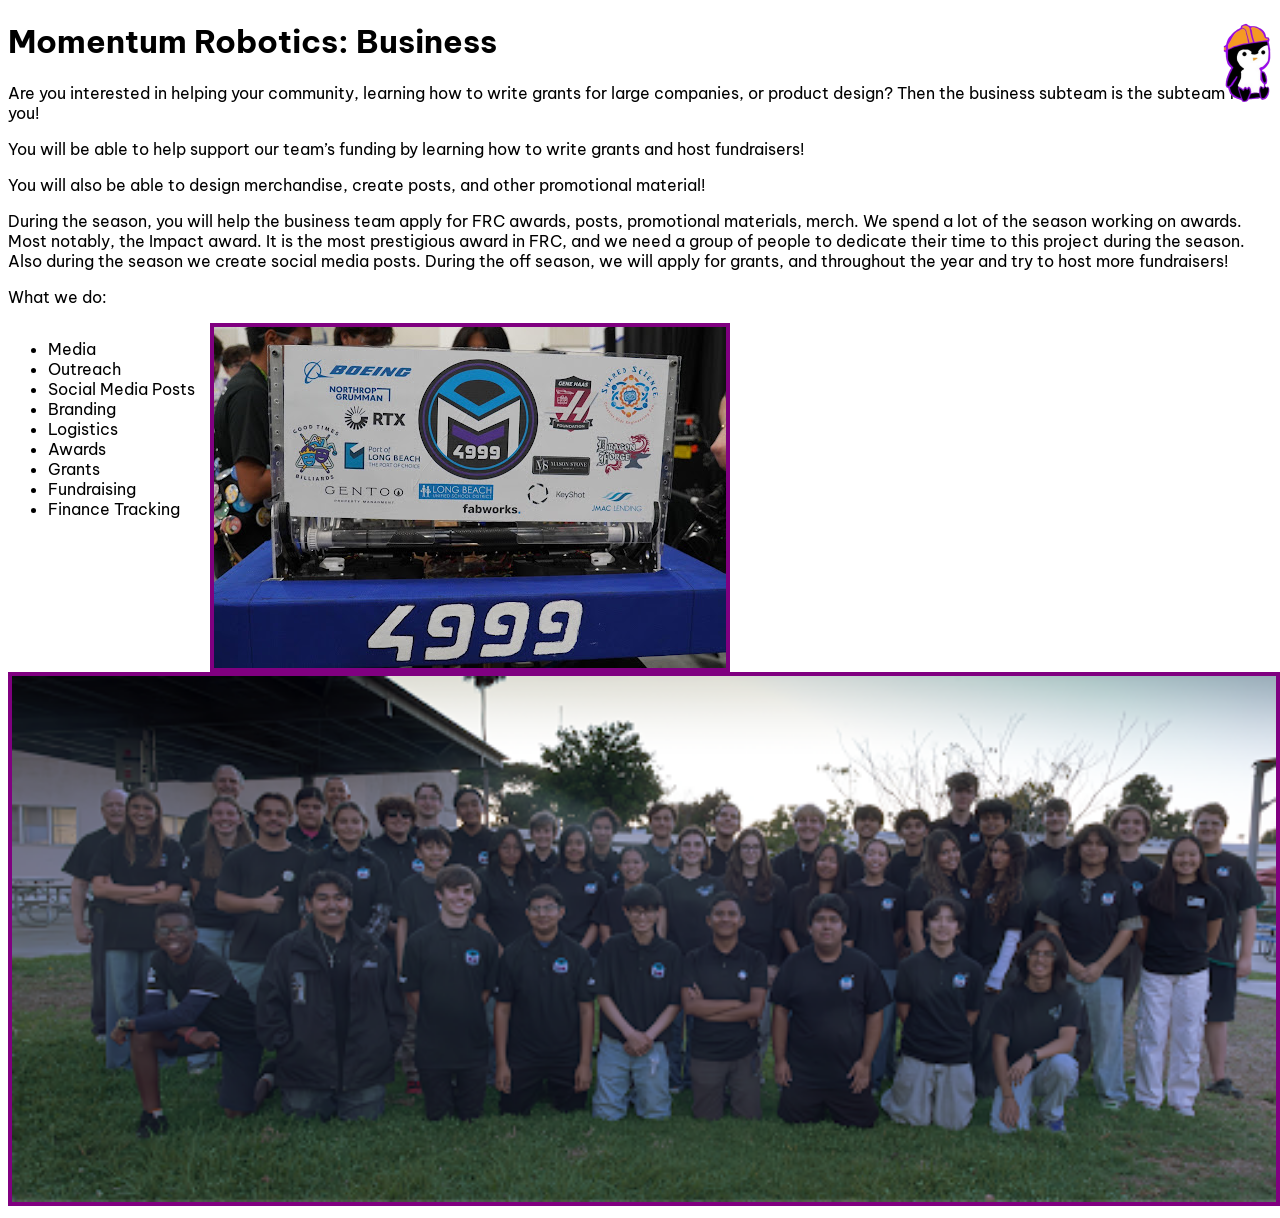
==== business.html @ d18501e2 "Update business.html" ====
<!DOCTYPE html>

<html>
	<head>
		<meta charset="utf-8">
        <meta name="viewport" content="width=device-width, initial-scale=1.0">
		<title>Business Intro</title>
		<base href="https://theelementguy.github.io/programming-website-momentum/">
		<link rel="stylesheet" href="bus-stylesheet.css">
	</head>
	<body>
		<div id="logo-div">
			<h1>Momentum Robotics: Business</h1>
			<img src="penguin.png" id="penguin">
		</div>
		<p>Are you interested in helping your community, learning how to write grants for large companies, or product design? Then the business subteam is the subteam for you!</p>
		<p>You will be able to help support our team’s funding by learning how to write grants and host fundraisers!</p>
		<p>You will also be able to design merchandise, create posts, and other promotional material!</p>
		<p>During the season, you will help the business team apply for FRC awards, posts, promotional materials, merch. We spend a lot of the season working on awards. Most notably, the Impact award. It is the most prestigious award in FRC, and we need a group of people to dedicate their time to this project during the season. Also during the season we create social media posts.  During the off season, we will apply for grants, and throughout the year and try to host more fundraisers!</p>
		<p>What we do:</p>
		<div id="images">
			<ul>
				<li>Media</li>
				<li>Outreach</li>
				<li>Social Media Posts</li>
				<li>Branding</li>
				<li>Logistics</li>
				<li>Awards</li>
				<li>Grants</li>
				<li>Fundraising</li>
				<li>Finance Tracking</li>
			</ul>
			<img src="robot.jpg" class="formatted">
		</div>
		<img src="people.png" class="formatted" width="100%">
	</body>
</html>
---- bus-stylesheet.css ----
@import url('https://fonts.googleapis.com/css2?family=Be+Vietnam+Pro:ital,wght@0,100;0,200;0,300;0,400;0,500;0,600;0,700;0,800;0,900;1,100;1,200;1,300;1,400;1,500;1,600;1,700;1,800;1,900&display=swap');

#images {
	display: flex;
	flex-wrap: wrap;
	gap: 15px;
}

.formatted {
	border: 4px solid purple;
	max-width: 100%;
	height: auto;
}

#logo-div {
	position: relative;
}

#penguin {
	position: absolute;
	top: 0;
	right: 0;

	width: 50px;
	height: auto;
}

h1, p, li {
	color: black;
}

body {
	background-color: white;
}

h1 {
	font-family: "Be Vietnam Pro";
}

p, li {
	font-family: "Be Vietnam Pro";
}
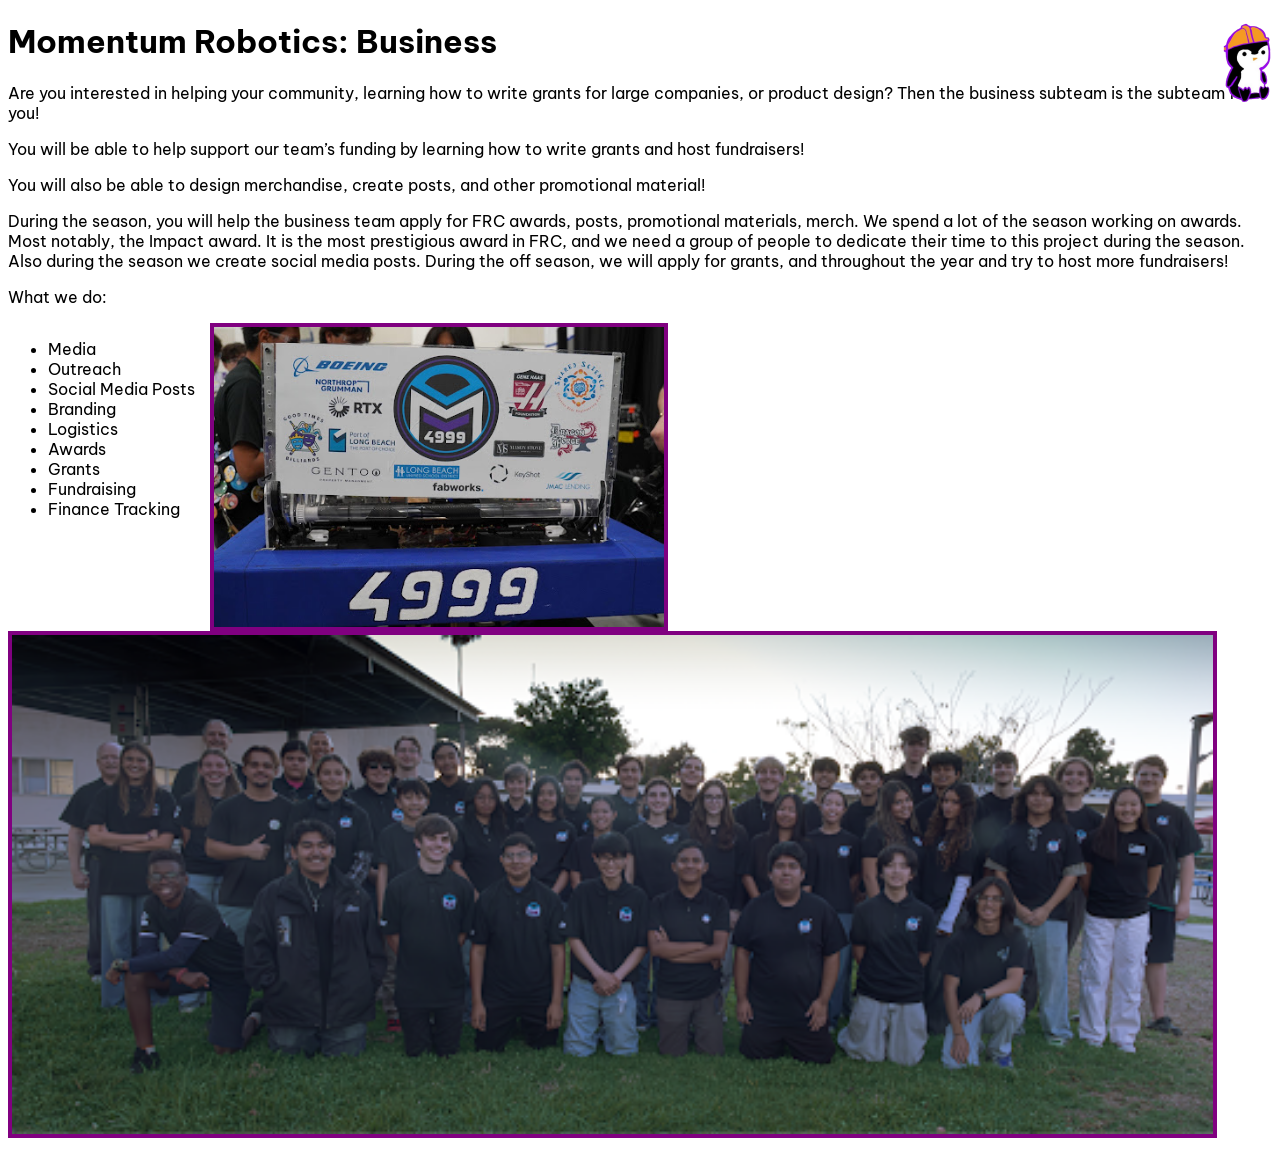
==== commit 6ccf292c: "Update business.html" ====
--- a/business.html
+++ b/business.html
@@ -30,8 +30,8 @@
 				<li>Fundraising</li>
 				<li>Finance Tracking</li>
 			</ul>
-			<img src="robot.jpg" class="formatted">
+			<img src="robot.jpg" id="robot" class="formatted">
 		</div>
-		<img src="people.png" class="formatted" width="100%">
+		<img src="people.png" id="people" class="formatted" width="95%">
 	</body>
 </html>
--- a/bus-stylesheet.css
+++ b/bus-stylesheet.css
@@ -29,6 +29,11 @@
 	color: black;
 }
 
+#robot {
+	height: 300px;
+	width: auto;
+}
+
 body {
 	background-color: white;
 }
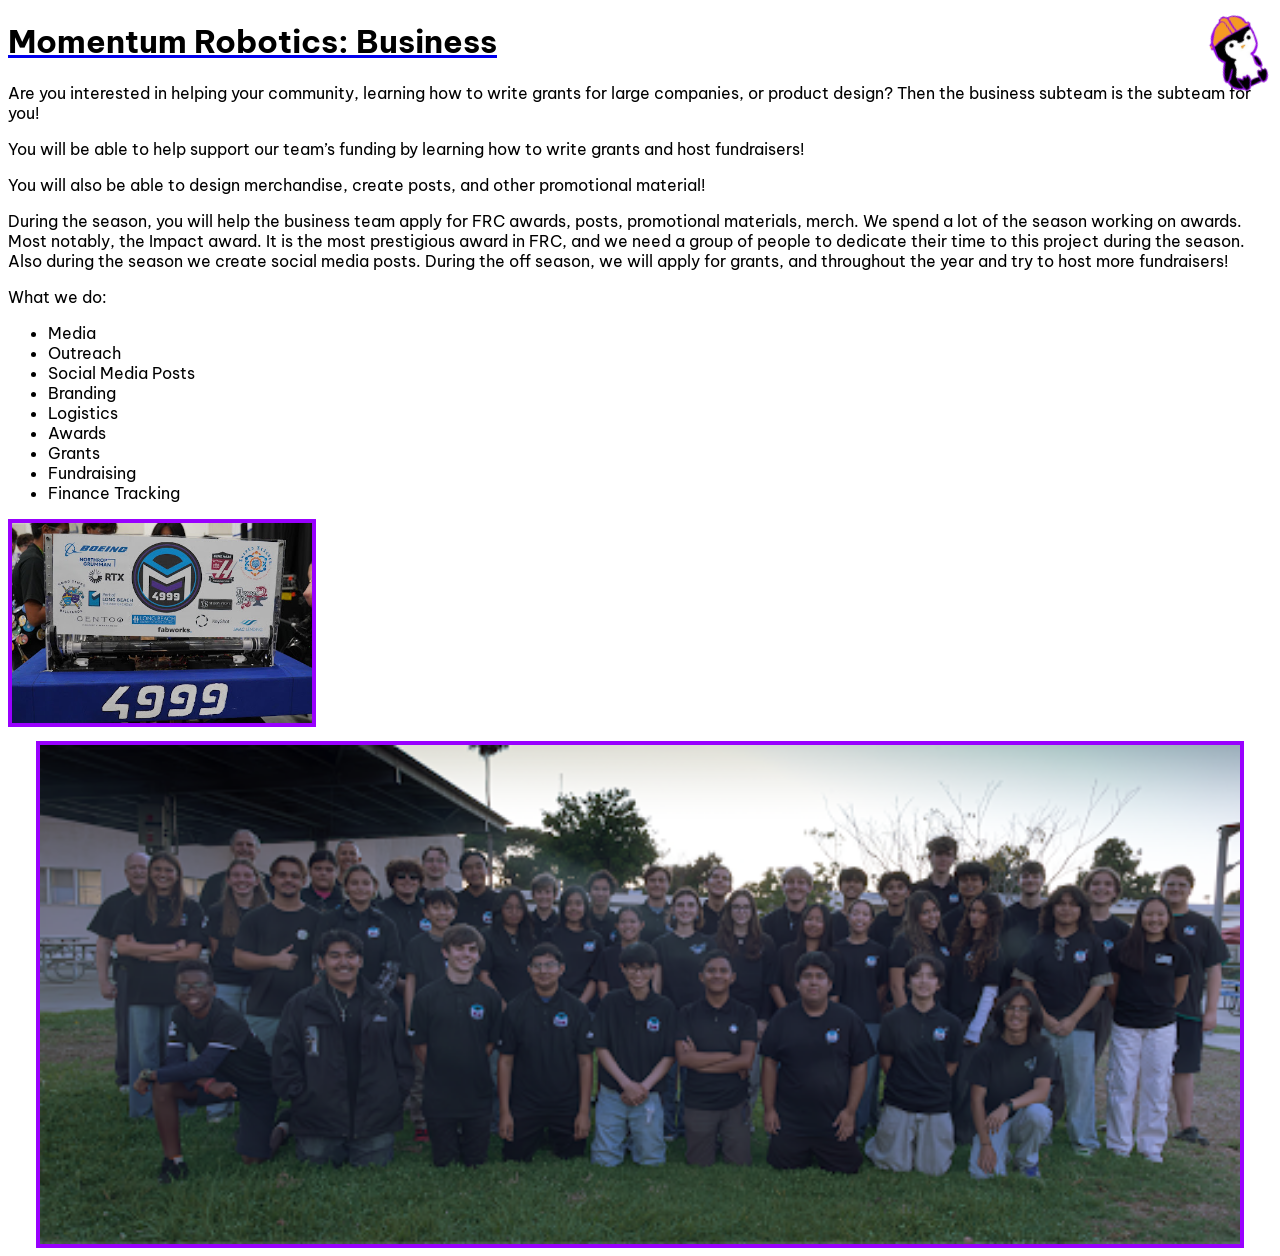
==== commit 2c7c3807: "Make logo title a clickable link" ====
--- a/business.html
+++ b/business.html
@@ -10,7 +10,7 @@
 	</head>
 	<body>
 		<div id="logo-div">
-			<h1>Momentum Robotics: Business</h1>
+			<a href="https://theelementguy.github.io/programming-website-momentum/"><h1>Momentum Robotics: Business</h1></a>
 			<img src="penguin.png" id="penguin">
 		</div>
 		<p>Are you interested in helping your community, learning how to write grants for large companies, or product design? Then the business subteam is the subteam for you!</p>
--- a/bus-stylesheet.css
+++ b/bus-stylesheet.css
@@ -1,13 +1,13 @@
 @import url('https://fonts.googleapis.com/css2?family=Be+Vietnam+Pro:ital,wght@0,100;0,200;0,300;0,400;0,500;0,600;0,700;0,800;0,900;1,100;1,200;1,300;1,400;1,500;1,600;1,700;1,800;1,900&display=swap');
 
-#images {
+#image-container {
 	display: flex;
 	flex-wrap: wrap;
 	gap: 15px;
 }
 
 .formatted {
-	border: 4px solid purple;
+	border: 4px solid #9900ff;
 	max-width: 100%;
 	height: auto;
 }
@@ -18,11 +18,13 @@
 
 #penguin {
 	position: absolute;
-	top: 0;
-	right: 0;
+	top: -10px;
+	right: 10px;
 
 	width: 50px;
 	height: auto;
+
+	transform: rotate(-20deg);
 }
 
 h1, p, li {
@@ -30,8 +32,16 @@
 }
 
 #robot {
-	height: 300px;
+	height: 200px;
 	width: auto;
+}
+
+#people {
+	display: block;
+	margin-left: auto;
+	margin-right: auto;
+
+	margin-top: 10px;
 }
 
 body {
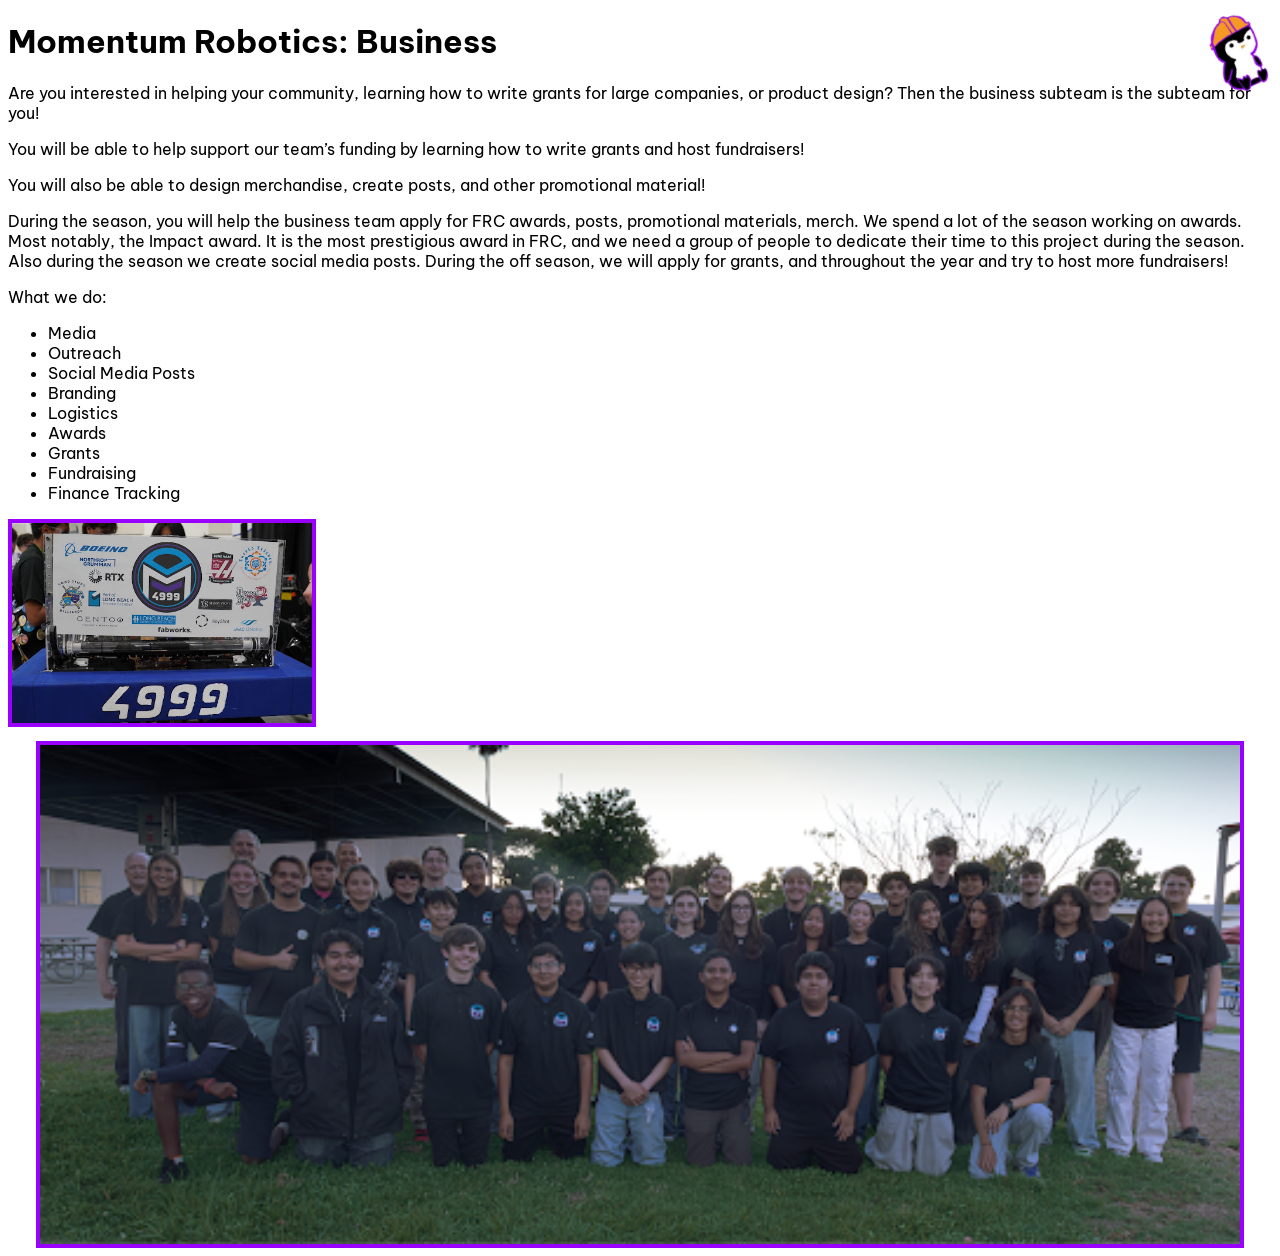
==== commit 732c2e28: "Add ID to header in business.html Updated the header element in the logo div to include an ID." ====
--- a/business.html
+++ b/business.html
@@ -10,7 +10,7 @@
 	</head>
 	<body>
 		<div id="logo-div">
-			<a href="https://theelementguy.github.io/programming-website-momentum/"><h1>Momentum Robotics: Business</h1></a>
+			<a href="https://theelementguy.github.io/programming-website-momentum/"><h1 id="header">Momentum Robotics: Business</h1></a>
 			<img src="penguin.png" id="penguin">
 		</div>
 		<p>Are you interested in helping your community, learning how to write grants for large companies, or product design? Then the business subteam is the subteam for you!</p>
--- a/bus-stylesheet.css
+++ b/bus-stylesheet.css
@@ -27,8 +27,9 @@
 	transform: rotate(-20deg);
 }
 
-h1, p, li {
+h1, p, li, a {
 	color: black;
+	text-decoration: none;
 }
 
 #robot {
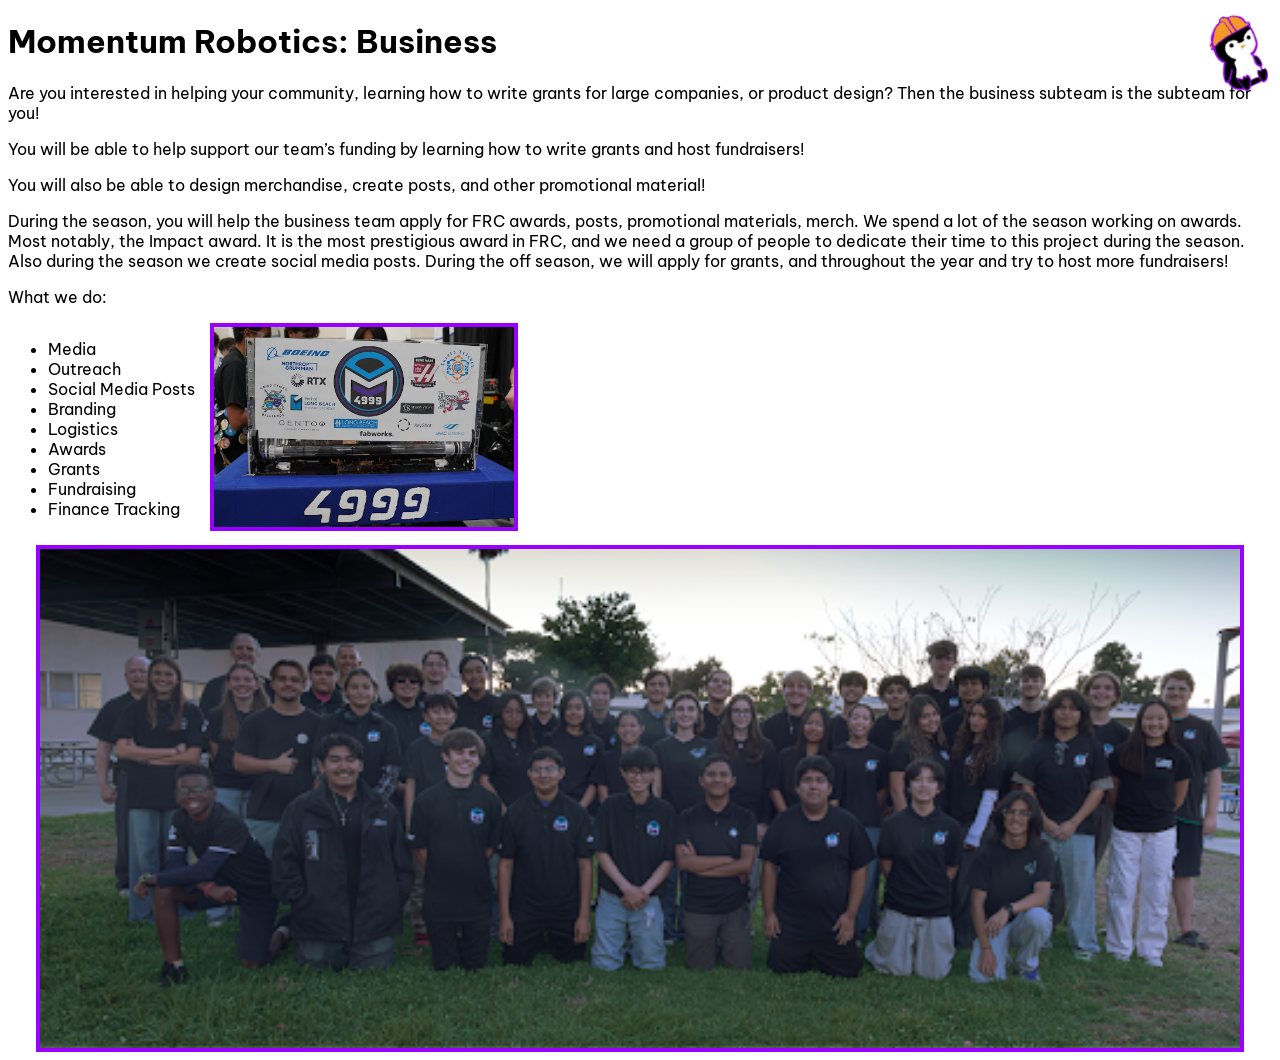
==== commit 85b6574a: "Update business.html" ====
--- a/business.html
+++ b/business.html
@@ -18,7 +18,7 @@
 		<p>You will also be able to design merchandise, create posts, and other promotional material!</p>
 		<p>During the season, you will help the business team apply for FRC awards, posts, promotional materials, merch. We spend a lot of the season working on awards. Most notably, the Impact award. It is the most prestigious award in FRC, and we need a group of people to dedicate their time to this project during the season. Also during the season we create social media posts.  During the off season, we will apply for grants, and throughout the year and try to host more fundraisers!</p>
 		<p>What we do:</p>
-		<div id="images">
+		<div id="image-container">
 			<ul>
 				<li>Media</li>
 				<li>Outreach</li>
--- a/bus-stylesheet.css
+++ b/bus-stylesheet.css
@@ -6,6 +6,10 @@
 	gap: 15px;
 }
 
+#header {
+	padding-right: 70px;
+}
+	
 .formatted {
 	border: 4px solid #9900ff;
 	max-width: 100%;
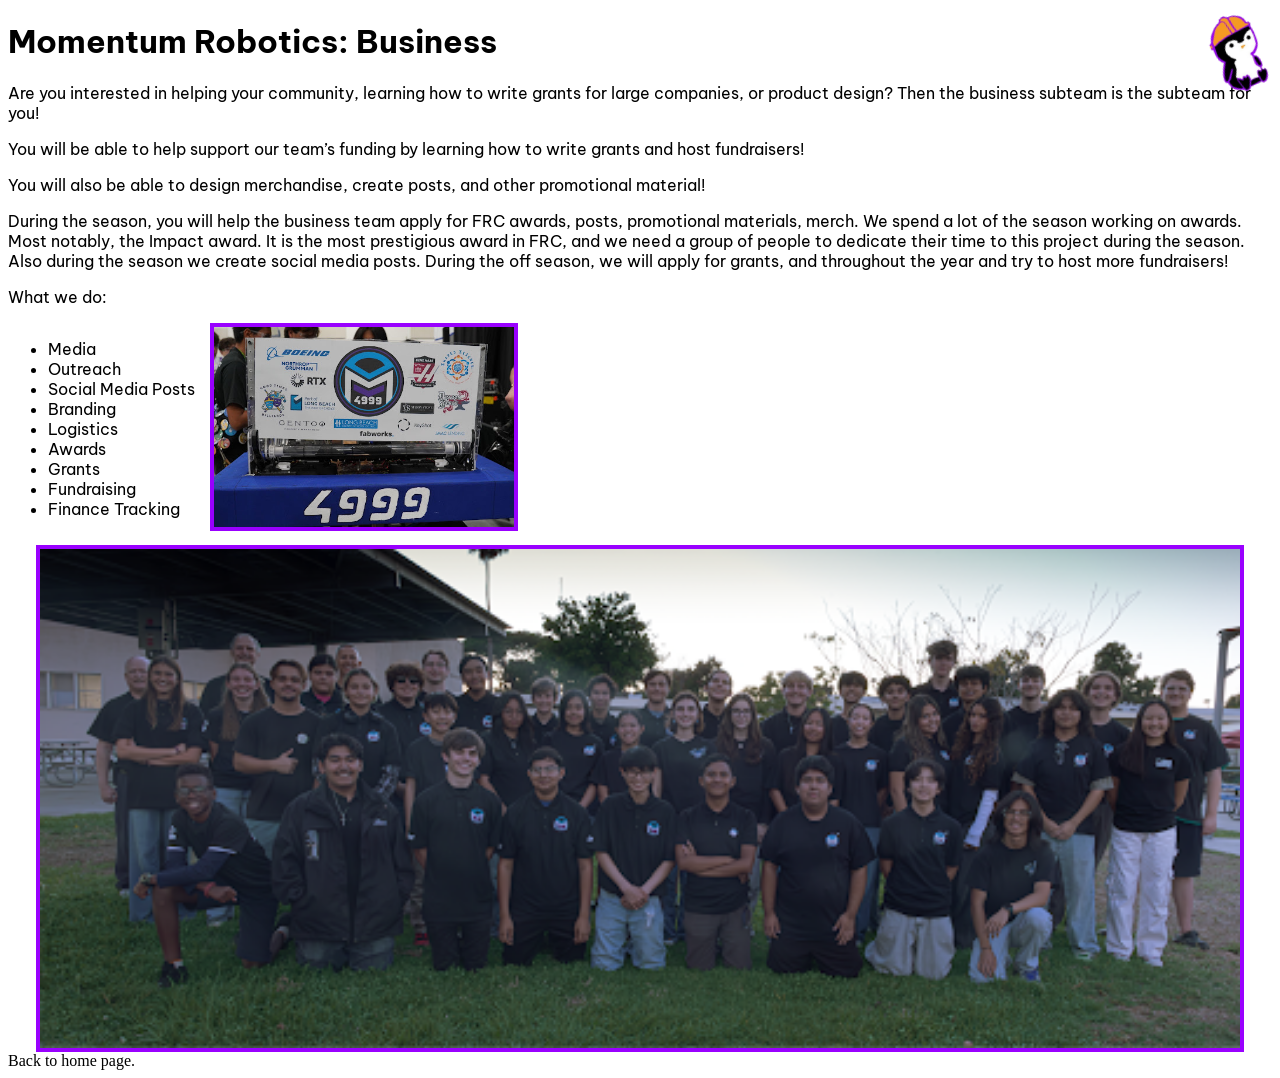
==== commit e30fba7f: "Update business.html" ====
--- a/business.html
+++ b/business.html
@@ -33,5 +33,6 @@
 			<img src="robot.jpg" id="robot" class="formatted">
 		</div>
 		<img src="people.png" id="people" class="formatted" width="95%">
+		<a href="https://theelementguy.github.io/programming-website-momentum">Back to home page.</a>
 	</body>
 </html>
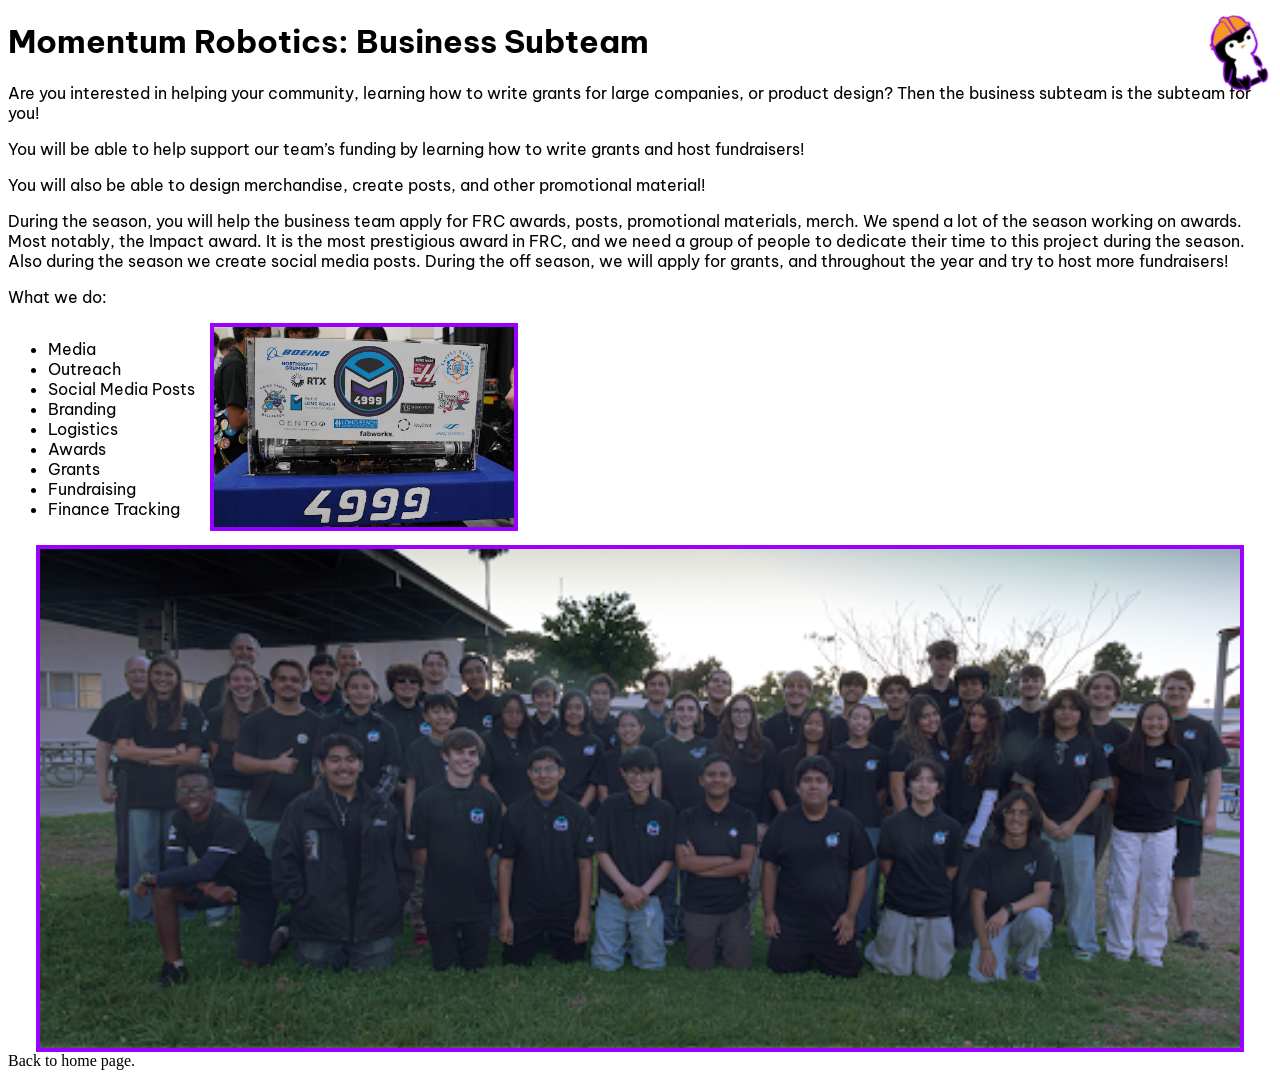
==== commit 229d14a7: "Update header to reflect business subteam" ====
--- a/business.html
+++ b/business.html
@@ -10,7 +10,7 @@
 	</head>
 	<body>
 		<div id="logo-div">
-			<a href="https://theelementguy.github.io/programming-website-momentum/"><h1 id="header">Momentum Robotics: Business</h1></a>
+			<a href="https://theelementguy.github.io/programming-website-momentum/"><h1 id="header">Momentum Robotics: Business Subteam</h1></a>
 			<img src="penguin.png" id="penguin">
 		</div>
 		<p>Are you interested in helping your community, learning how to write grants for large companies, or product design? Then the business subteam is the subteam for you!</p>
